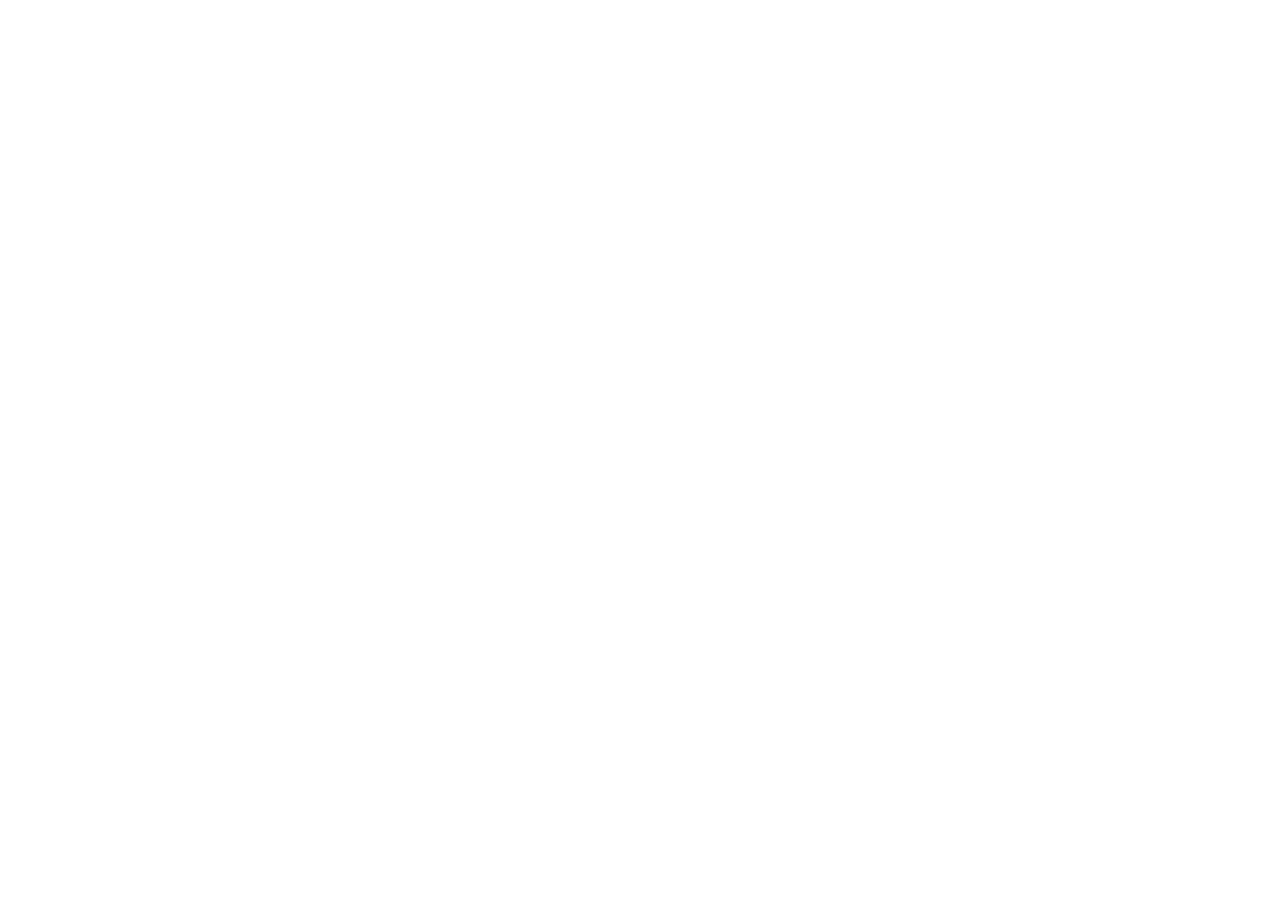
==== highscores.html @ 0400bc9d "Update to the files for the application, added highscores.html/.css/.js for setting up and additiona" ====
<!DOCTYPE html>
<html lang="en">
<head>
    <meta charset="UTF-8">
    <meta name="viewport" content="width=device-width, initial-scale=1.0">
    <link rel="stylesheet" href="./assets/css/highscores.css">
    <title>JS Skills Quiz</title>
</head>
<body>
    
</body>
</html>
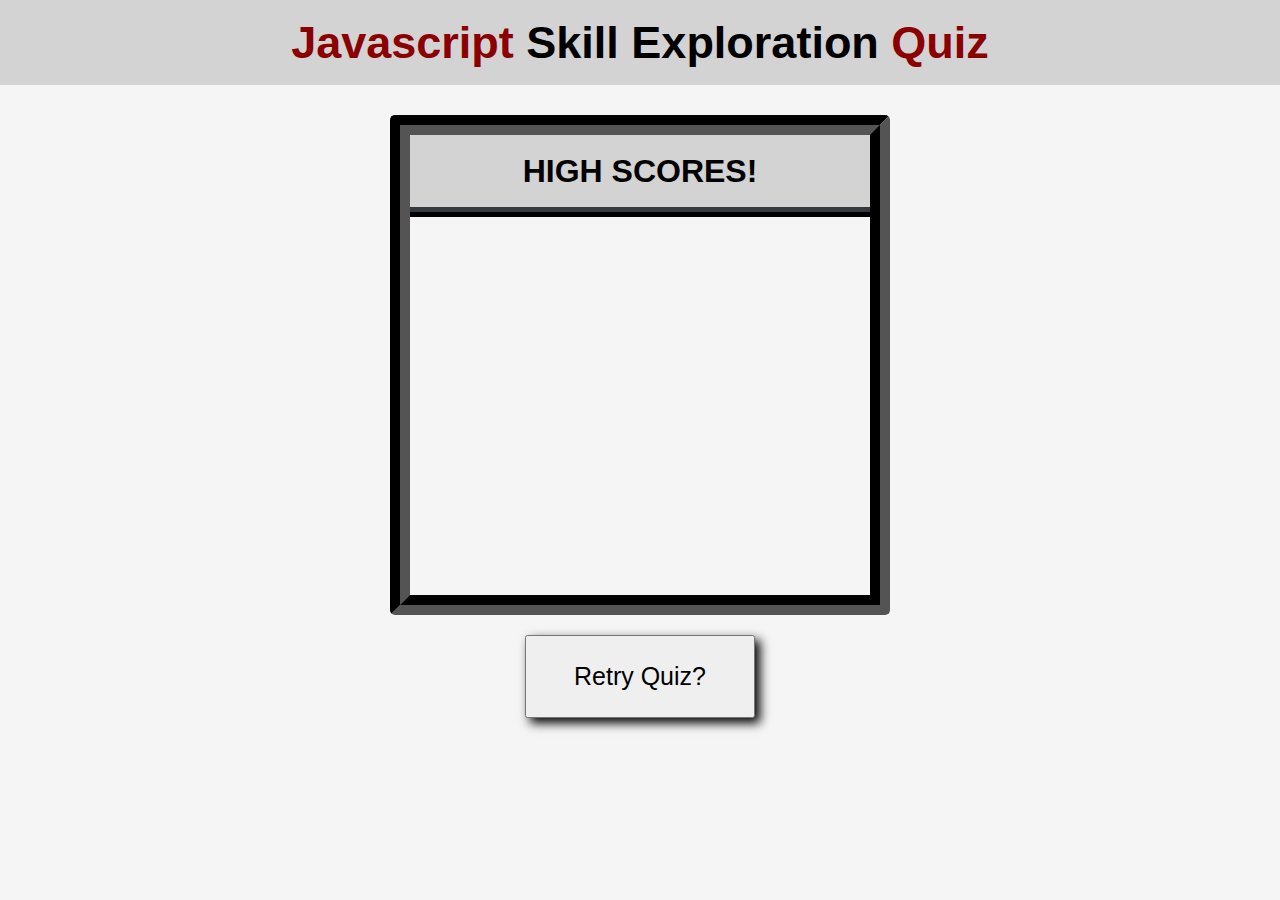
==== commit 3b1054b4: "Big update for the highscores.html/css. read description" ====
--- a/highscores.html
+++ b/highscores.html
@@ -3,10 +3,27 @@
 <head>
     <meta charset="UTF-8">
     <meta name="viewport" content="width=device-width, initial-scale=1.0">
+    <link rel="stylesheet" href="./assets/css/reset.css">
     <link rel="stylesheet" href="./assets/css/highscores.css">
     <title>JS Skills Quiz</title>
 </head>
 <body>
-    
+    <header>
+        <h1>
+            <span class="h1-js">Javascript</span> Skill Exploration <span class="h1-js">Quiz</span>
+        </h1>
+    </header>
+    <main>
+        <article>
+            <div id="high-scores-container">
+                <h2 id="high-scores-h2">HIGH SCORES!</h2>
+                <ol id="score-list"></ol>
+            </div>
+            <div id="retry-container">
+                <button id="retry-button" class="allbuttons">Retry Quiz?</button>
+            </div>
+        </article>
+    </main>
+    <script src="./assets/js/highscores.js"></script>
 </body>
 </html>--- a/assets/css/highscores.css
+++ b/assets/css/highscores.css
@@ -0,0 +1,84 @@
+body {
+    display: flex;
+    flex-direction: column;
+    align-items: center;
+    font-family: sans-serif;
+    font-size: 16px;
+    background: whitesmoke;
+}
+
+header {
+    display: flex;
+    flex-direction: row;
+    justify-content: space-around;
+    align-items: center;
+    background: #d3d3d3;
+    width: 100%;
+    padding: 20px;
+    margin-bottom: 30px;
+    
+}
+
+header h1 {
+    font-family: Impact, Haettenschweiler, 'Arial Narrow Bold', sans-serif;
+    font-size: 45px;
+}
+
+.h1-js {
+    color:darkred;
+}
+
+#high-scores-container {
+    min-width: 500px;
+    max-width: 850px;
+    min-height: 500px;
+    max-height: 600px;
+    /* padding: 20px; */
+    margin: auto;
+    border: 20px groove black;
+    border-radius: 5px;
+}
+
+#high-scores-h2 {
+    text-align: center;
+    font-family: Impact, Haettenschweiler, 'Arial Narrow Bold', sans-serif;
+    width: 100%;
+    font-size: 2rem;
+    font-weight: 800;
+    background: #d3d3d3;
+    padding: 20px;
+    border-bottom: 10px ridge #343a40;
+    /* border-radius: 7.5px; */
+}
+
+#score-list {
+    text-align: center;
+    font-family: Impact, Haettenschweiler, 'Arial Narrow Bold', sans-serif;
+    width: 100%;
+    font-size: 1.5rem;
+
+}
+
+#retry-container {
+    text-align: center;
+    padding: 20px;
+}
+
+#retry-button {
+    font-family: Impact, Haettenschweiler, 'Arial Narrow Bold', sans-serif;
+    font-size: 25px;
+    text-align: center;
+    width: 50%;
+    padding: 25px;
+}
+
+.allbuttons {
+    box-shadow: 5px 5px 10px black;
+}
+
+.allbuttons:hover {
+    box-shadow: inset 5px 5px 10px black;
+    background: darkgrey;
+    color: black;
+    cursor: pointer;
+}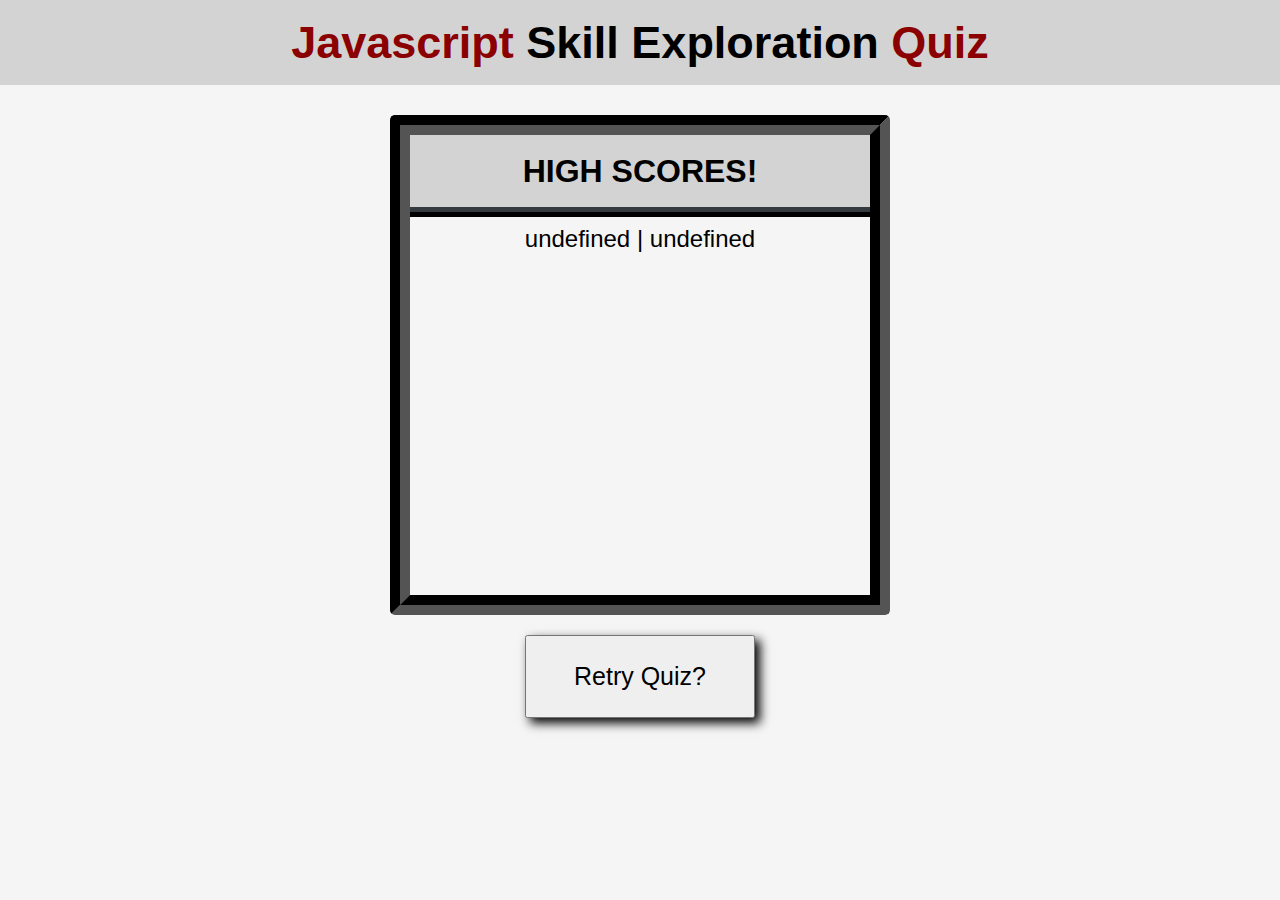
==== commit 2bbd112b: "tutor help" ====
--- a/highscores.html
+++ b/highscores.html
@@ -24,6 +24,7 @@
             </div>
         </article>
     </main>
+    <!-- <script src="https://code.jquery.com/jquery-3.7.0.min.js"></script> -->
     <script src="./assets/js/highscores.js"></script>
 </body>
 </html>--- a/assets/css/highscores.css
+++ b/assets/css/highscores.css
@@ -58,6 +58,9 @@
     font-size: 1.5rem;
 
 }
+li {
+    padding: 10px;
+}
 
 #retry-container {
     text-align: center;
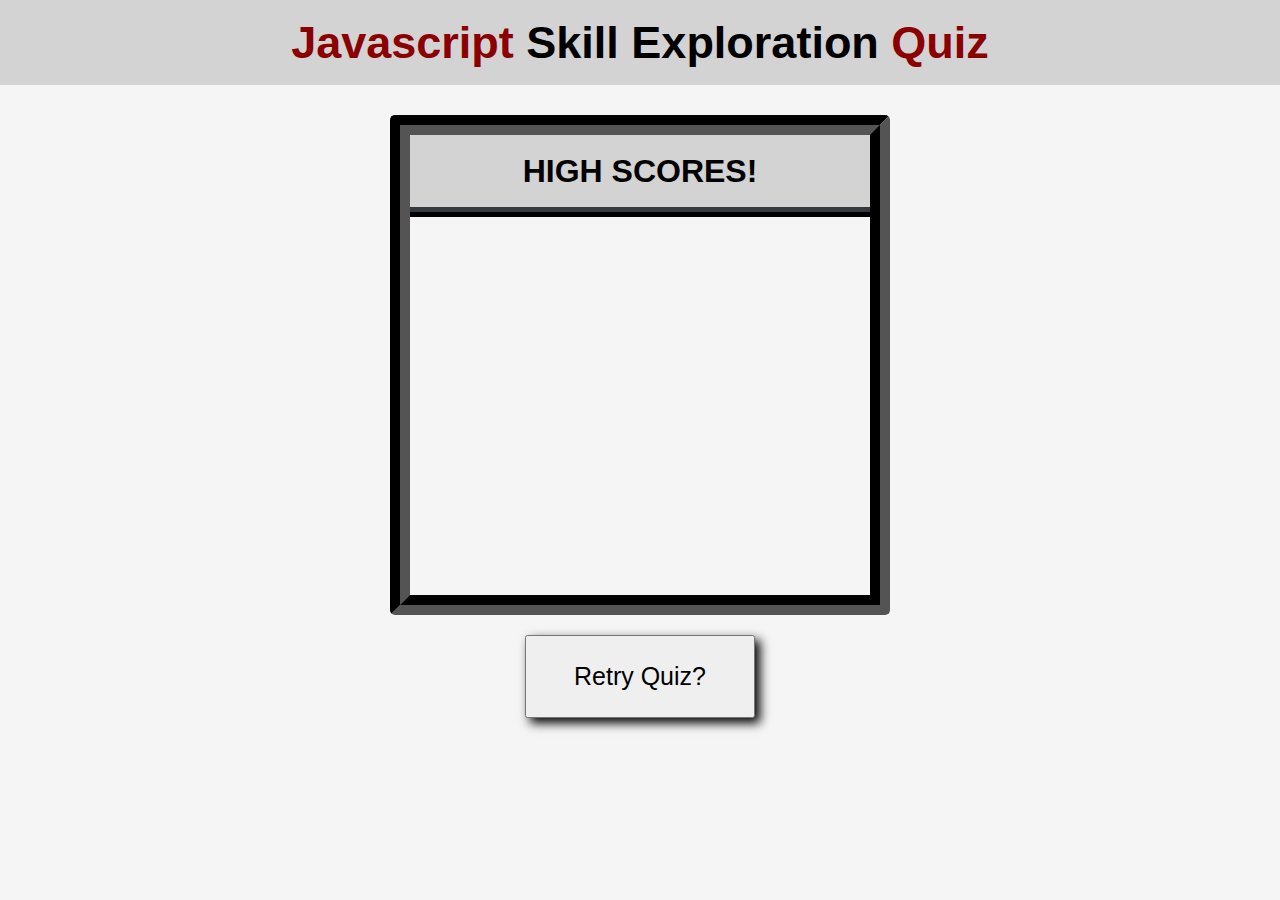
==== commit 04926253: "Code comments and clean-up through the js, html and css" ====
--- a/highscores.html
+++ b/highscores.html
@@ -15,16 +15,17 @@
     </header>
     <main>
         <article>
+            <!-- Main container -->
             <div id="high-scores-container">
                 <h2 id="high-scores-h2">HIGH SCORES!</h2>
                 <ol id="score-list"></ol>
             </div>
+            <!-- Retry button container -->
             <div id="retry-container">
                 <button id="retry-button" class="allbuttons">Retry Quiz?</button>
             </div>
         </article>
     </main>
-    <!-- <script src="https://code.jquery.com/jquery-3.7.0.min.js"></script> -->
     <script src="./assets/js/highscores.js"></script>
 </body>
 </html>--- a/assets/css/highscores.css
+++ b/assets/css/highscores.css
@@ -6,7 +6,7 @@
     font-size: 16px;
     background: whitesmoke;
 }
-
+/* Header section */
 header {
     display: flex;
     flex-direction: row;
@@ -27,13 +27,12 @@
 .h1-js {
     color:darkred;
 }
-
+/* High scores main container */
 #high-scores-container {
     min-width: 500px;
     max-width: 850px;
     min-height: 500px;
     max-height: 600px;
-    /* padding: 20px; */
     margin: auto;
     border: 20px groove black;
     border-radius: 5px;
@@ -48,9 +47,8 @@
     background: #d3d3d3;
     padding: 20px;
     border-bottom: 10px ridge #343a40;
-    /* border-radius: 7.5px; */
 }
-
+/* OL for displaying user scores/initials */
 #score-list {
     text-align: center;
     font-family: Impact, Haettenschweiler, 'Arial Narrow Bold', sans-serif;
@@ -61,7 +59,7 @@
 li {
     padding: 10px;
 }
-
+/* Retry container /w button */
 #retry-container {
     text-align: center;
     padding: 20px;
@@ -74,11 +72,11 @@
     width: 50%;
     padding: 25px;
 }
-
+/* global buttons */
 .allbuttons {
     box-shadow: 5px 5px 10px black;
 }
-
+/* hover settings */
 .allbuttons:hover {
     box-shadow: inset 5px 5px 10px black;
     background: darkgrey;
